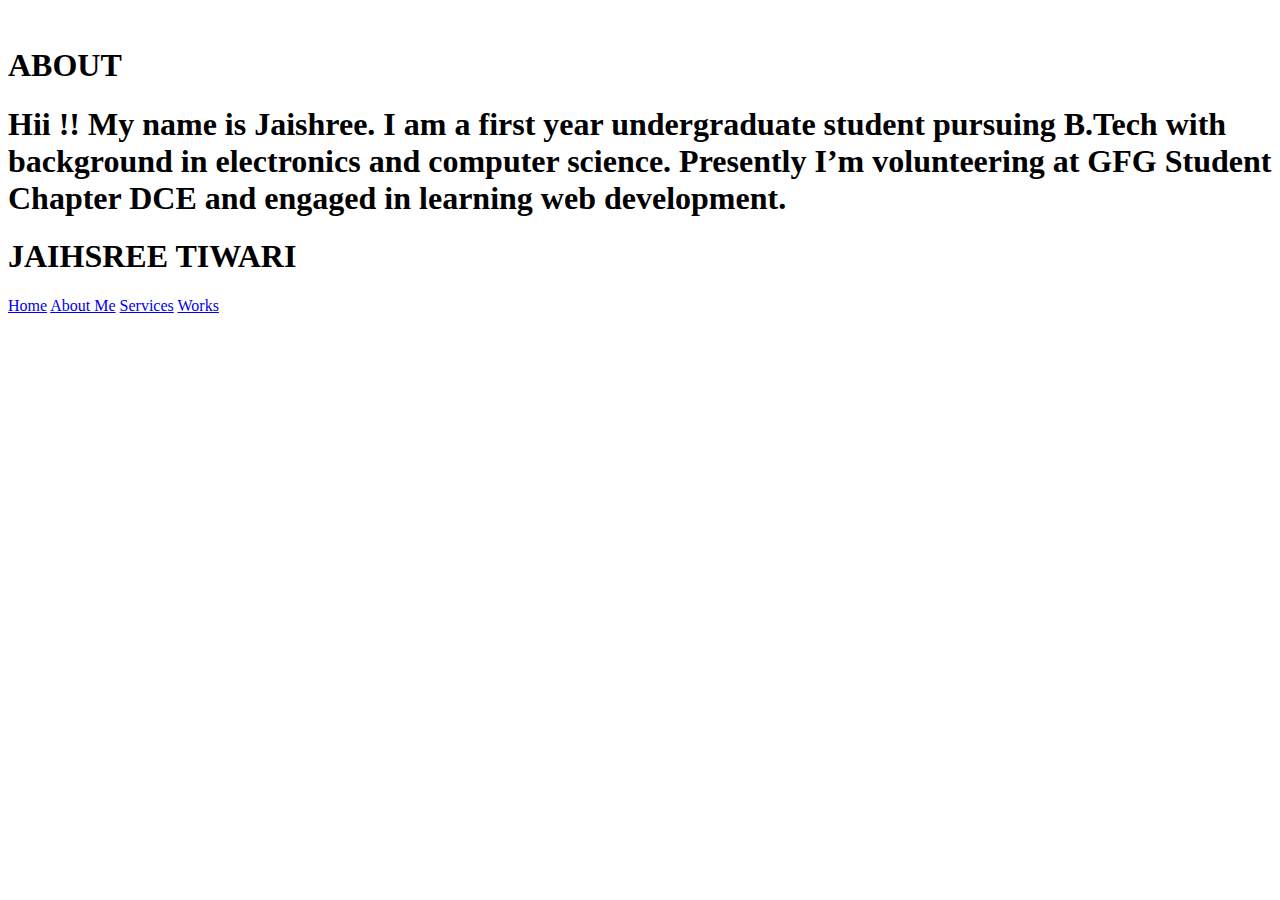
==== about.html @ d90fcdaa "initial commit" ====
<!DOCTYPE html>
<html>
    <head>
        <title>Jaishree Tiwari</title>
        <link rel="stylesheet" href="/Final website/new/styles/about.css">
        <body>
            <div class="about-box">
                <img class="box-1">
                <h1 class="box-2">ABOUT</h1>
                <h1 class="description">Hii !! My name is Jaishree. 
                    I am a first year undergraduate student pursuing B.Tech with background in electronics and computer science. Presently I’m volunteering at GFG Student Chapter DCE and  engaged in learning web development.</h1>
            </div>
            <div class="navbar">
                <header>
                    <h1>JAIHSREE TIWARI</h1>
                    <div class="links">
                        <a href="index.html">Home</a>
                        <a href="about.html">About Me</a>
                        <a href="services.html">Services</a>
                        <a href="works.html">Works</a>
                    </div>
                </header>
            </div>
        </body>
    </head>
</html>
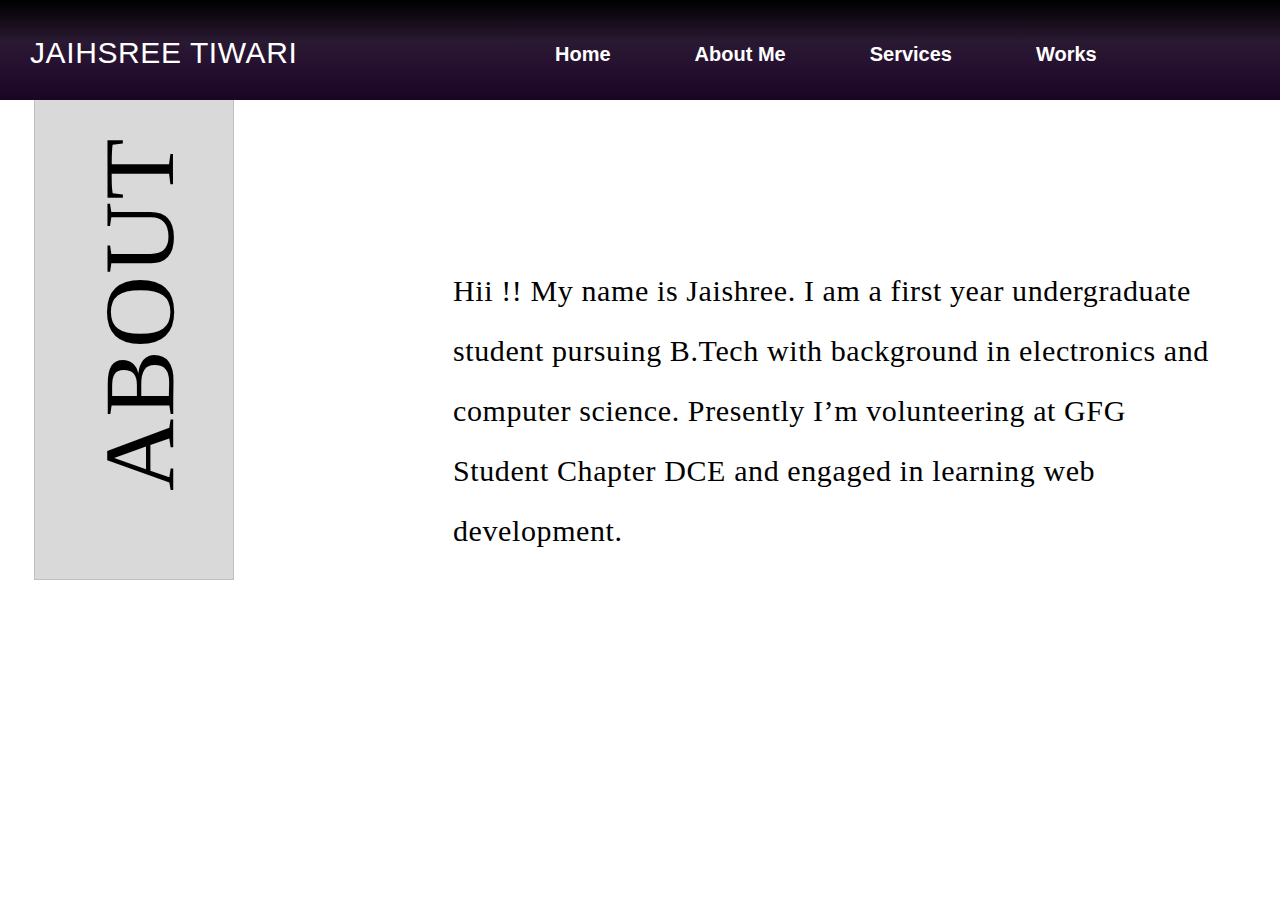
==== commit 9dd01865: "updated path for css" ====
--- a/about.html
+++ b/about.html
@@ -2,7 +2,7 @@
 <html>
     <head>
         <title>Jaishree Tiwari</title>
-        <link rel="stylesheet" href="/Final website/new/styles/about.css">
+        <link rel="stylesheet" href="styles/about.css">
         <body>
             <div class="about-box">
                 <img class="box-1">
--- a/styles/about.css
+++ b/styles/about.css
@@ -0,0 +1,109 @@
+html { 
+    position: relative;
+    width: 1250px;
+    height: 900px;
+    background: white;
+    background-size: 100%;
+    }  
+
+.navbar {
+    position: fixed;
+    overflow: hidden;
+    width: 100%;
+    height: 100px;
+    left: 0px;
+    top: 0px;
+    background: linear-gradient(180deg, #000000 0%, #2A1932 41.67%, #261130 63.54%, #1B0525 99.99%, #000000 100%);
+}
+
+h1 {
+    position: absolute;
+    width: 404px;
+    height: 101px;
+    left: 30px;
+    top: 1px;
+    font-family:'Franklin Gothic Medium', 'Arial Narrow', Arial, sans-serif;
+    font-style: normal;
+    font-weight: 400;
+    font-size: 30px;
+    line-height: 63px;
+    letter-spacing: 0.02em;
+    color: #FFFFFF;
+}
+
+.links {
+    margin-left: 530px;
+    margin-top: 35px;
+  }
+  
+a {
+    margin-right: 30px;
+    display: inline-block;
+    vertical-align: middle;
+    font-size: 20px;
+    font-weight: bold;
+    font-family: 'Franklin Gothic Medium', 'Arial Narrow', Arial, sans-serif;
+    color: white;
+    text-decoration: none;
+    padding-left: 25px;
+    padding-right: 25px;
+    padding-top: 8px;
+    padding-bottom: 8px;
+    border-radius: 20px;
+    transition: 300ms;
+}
+
+a:hover {
+    color: black;
+    background-color: white;
+}
+
+.about-box {
+    position: absolute;
+    width: 271.87px;
+    height: 637.46px;
+    left: 0px;
+    top: 121px;
+}
+
+.box-1 {
+    position: fixed;
+    width: 200px;
+    height: 500px;
+    left: 34px;
+    top: 80px;
+    background: #D9D9D9;
+}
+
+.box-2 {
+    position: fixed;
+    width: 581px;
+    height: 240.86px;
+    margin-left: -200px;
+    margin-top: 70px;
+    top: 10px;
+    font-family: 'Jockey One';
+    font-style: normal;
+    font-weight: 400;
+    font-size: 100px;
+    line-height: 280px;
+    letter-spacing: 0.02em;
+    color: #000000;
+    transform: rotate(-90.04deg);
+
+}
+
+.description {
+    position: absolute;
+    width: 756px;
+    height: 365px;
+    left: 453px;
+    top: 120px;
+    font-family: 'Jockey One';
+    font-style: normal;
+    font-weight: 400;
+    font-size: 30px;
+    line-height: 60px;
+    letter-spacing: 0.02em;
+    color: #000000;
+}
